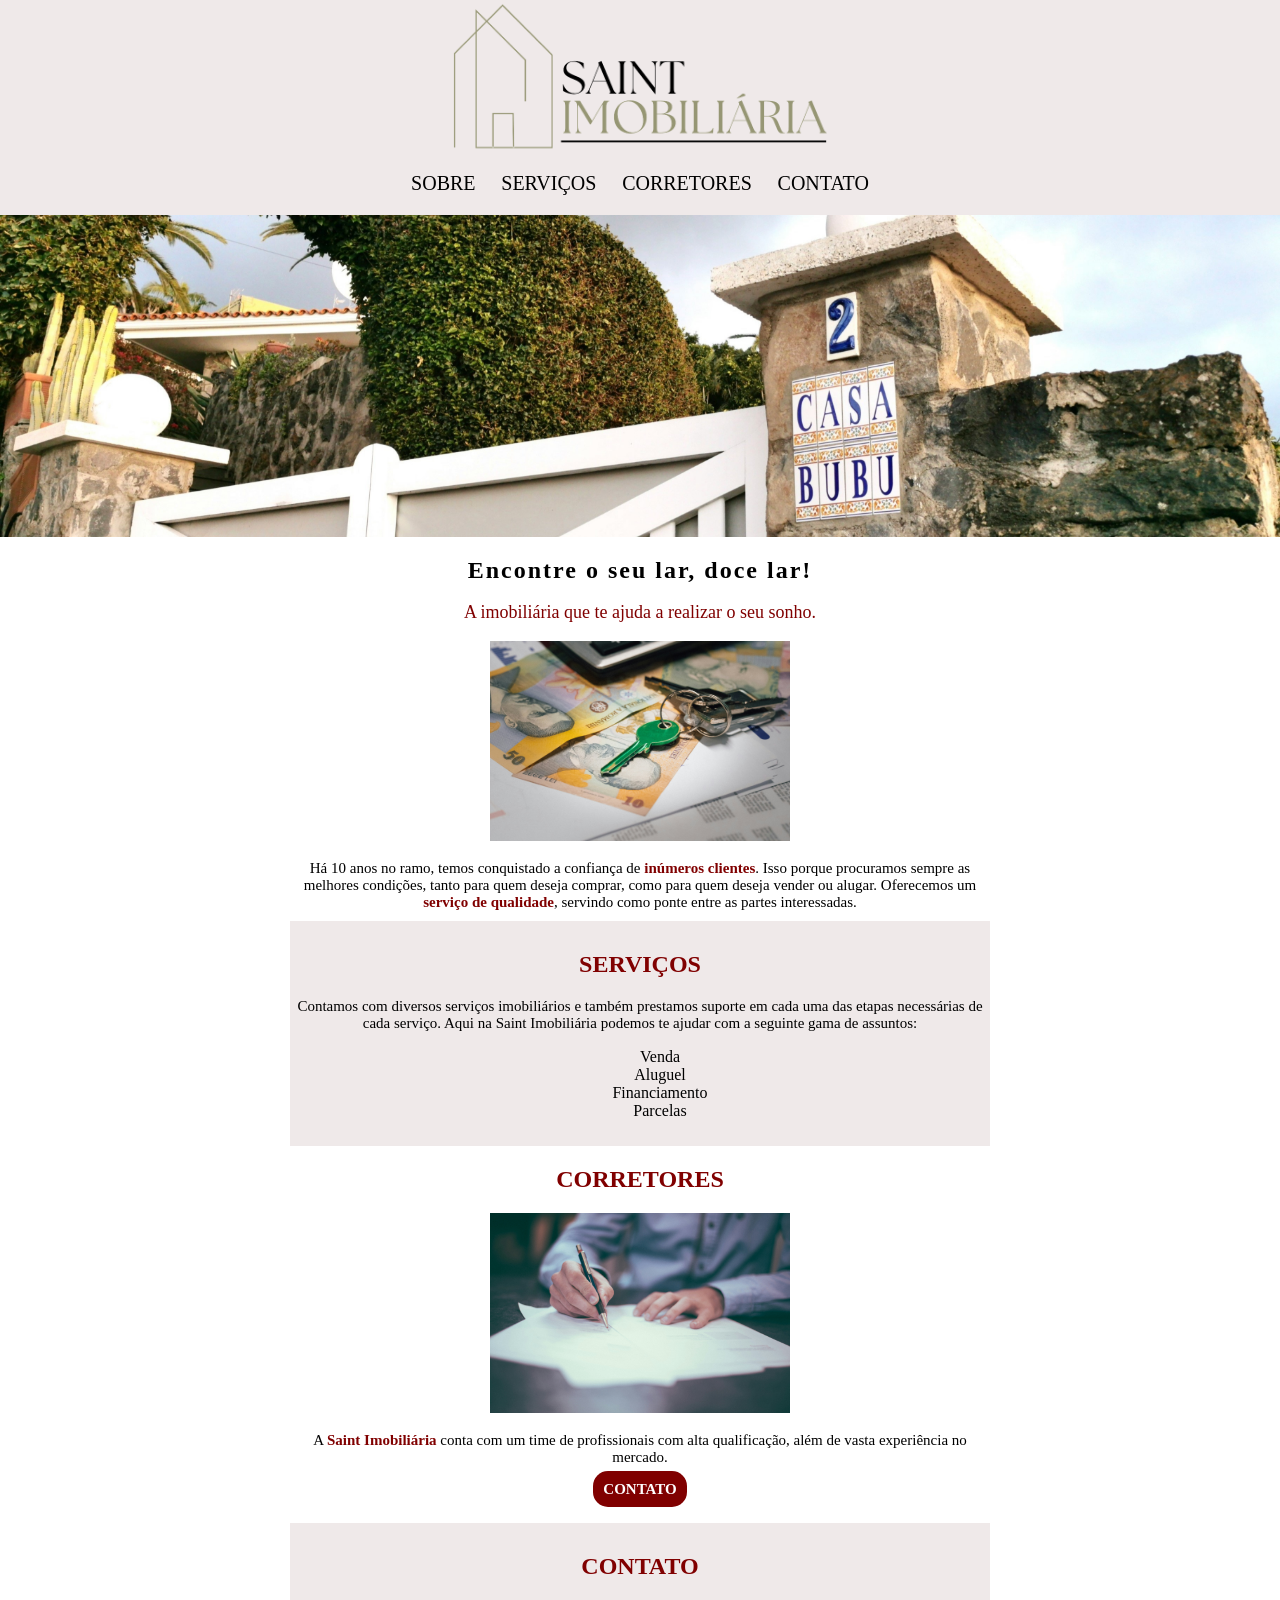
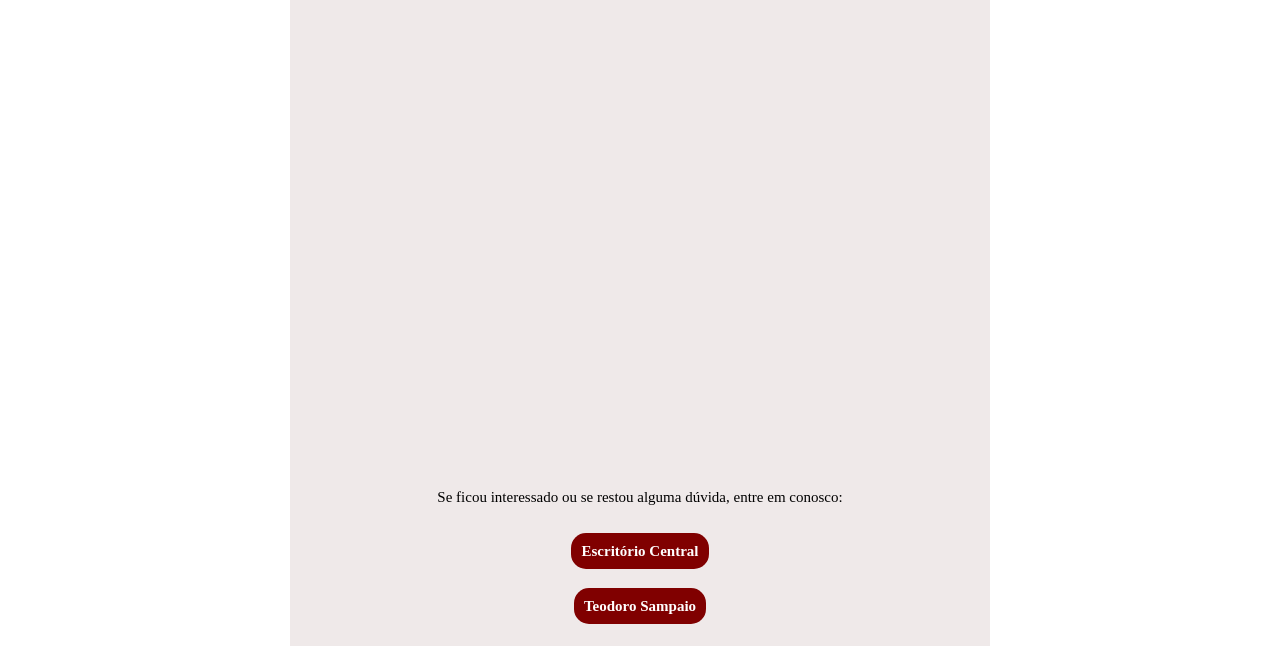
==== index.html @ 20eab26b "rename" ====
<!DOCTYPE html>

<html lang="pt-br">
    <head>
        <title>Saint Imobiliária</title>
        <meta charset="utf-8">
        <meta name="description" content="Encontre o seu lar, doce lar">
        <meta name="viewport" content="width=device-width, initial-scale:1">
        <link rel="stylesheet" href="imobiliaria.css">
    </head>

    <body>
        <div class="secao1">
            <img class="logomarca" src="Imagens/logo-imobiliaria.png" alt="Logomarca">
            <p>
                <a href="#Sobre" class="menuinicial">SOBRE</a>
                <a href="#Serviços" class="menuinicial">SERVIÇOS</a>
                <a href="#Corretores" class="menuinicial">CORRETORES</a>
                <a href="#Contato" class="menuinicial">CONTATO</a>
            </p>
        </div>

        <div class="secao2">
            <img class="banner" src="Imagens/banner.jpg" alt="Banner">
        </div>

        <div class="secao3" id="Sobre">
            <h1>Encontre o seu lar, doce lar!</h1>
            <h3>A imobiliária que te ajuda a realizar o seu sonho.</h3>
            <img class="imgparagrafo" src="Imagens/chaves.jpg" alt="Chaves">
            <p>
                Há <span>10 anos</span> no ramo, temos conquistado a confiança de <span class="span3">inúmeros clientes</span>. Isso porque procuramos sempre as melhores condições, tanto para quem deseja comprar, como para quem deseja vender ou alugar. Oferecemos um <span class="span3">serviço de qualidade</span>, servindo como ponte entre as partes interessadas.
            </p>
        </div>

        <div class="secao4" id="Serviços">
            <h2>SERVIÇOS</h2>
            <p>
                Contamos com diversos <span class="span4">serviços imobiliários</span> e também prestamos suporte em cada uma das etapas necessárias de cada serviço. Aqui na <span class="span4">Saint Imobiliária</span> podemos te ajudar com a seguinte gama de assuntos:
                <p>
                    <ul type="none">
                        <li>Venda</li>
                        <li>Aluguel</li>
                        <li>Financiamento</li>
                        <li>Parcelas</li>
                    </ul>
                </p>
            </p>
        </div>

        <div class="secao5" id="Corretores">
            <h2>CORRETORES</h2>
            <img class="imgparagrafo" src="Imagens/corretor.jpg" alt="Corretor">
            <p>
                A <span class="span3">Saint Imobiliária</span> conta com um time de profissionais com alta qualificação, além de vasta experiência no mercado.
            </p>
            <p>
                <a href="#Contato" id="Contato" class="contatocorretores">CONTATO</a>
            </p>
        </div>

        <div class="secao6" id="Contato">
            <h2>CONTATO</h2>
            <iframe src="https://www.google.com/maps/embed?pb=!1m18!1m12!1m3!1d1292.767598602418!2d-46.68218175094613!3d-23.586432626779683!2m3!1f0!2f0!3f0!3m2!1i1024!2i768!4f13.1!3m3!1m2!1s0x94ce5744e0ebff5b%3A0x769bf4a32f914782!2sGoogle%20S%C3%A3o%20Paulo!5e0!3m2!1spt-PT!2sbr!4v1730311815836!5m2!1spt-PT!2sbr" width="600" height="450" style="border:0;" allowfullscreen="" loading="lazy" referrerpolicy="no-referrer-when-downgrade"></iframe>
            <p class="secao6">
                Se ficou interessado ou se restou alguma dúvida, entre em conosco:
            </p>
            <p>
                <a class="emailcontato" href="mailto:saintimobiliaria@si.com">Escritório Central</a>
            </p>
            <p>
                <a class="emailcontato" href="mailto:saintimobiliaria@si.com">Teodoro Sampaio</a>
            </p>
        </div>
       

    </body>




</html>
---- imobiliaria.css ----
body {
    margin: 0 auto;
    text-align: center;
    font-family: verdana;

}
.secao1 {
    text-align: center;
    background-color: #efe9e9;
    padding-bottom: 10px;
    width: 100vw;
}

.logomarca {
    width: 500px;
}

.menuinicial {
    font-family: tahoma;
    text-decoration: none;
    padding-left: 10px;
    padding-right: 10px;
    font-size: 20px;
    color: black;
    border: 1px solid #efe9e9;
}

.banner {
    width: 100vw;
}

.imgparagrafo {
    width: 300px;
}

.secao3, .secao4, .secao5, .secao6 {
    width: 700px;
    margin: 0 auto;
    text-align: center;
}

h1 {
    font-size: 24px;
    letter-spacing: 2px;
}

h3 {
    font-size: 18px;
    font-weight: normal;
    color: maroon;
    font-family: Constantia;
}

p {
    font-size: 15px;
    margin-bottom: 10px;
}

h2 {
    color: maroon;
}

.span3 {
    font-weight: bold;
    color: maroon;
}

.secao4, .secao6 {
    background-color: #efe9e9;
    padding: 10px 0px;
}

ul {
    text-align: center;
}

.contatocorretores {
    background-color: maroon;
    color: white;
    font-weight: bold;
    text-decoration: none;
    padding: 10px;
    margin-top: 25px;
    border-radius: 15px;
}

.emailcontato {
    background-color: maroon;
    color: white;
    font-weight: bold;
    text-decoration: none;
    padding: 10px;
    margin-top: 10px;
    border-radius: 15px;
    line-height: 40px;
}

.iframe {
    width: 400px;
    height: 400px;
    border: none;
}

.secao6 {
    margin-top: 25px;
}
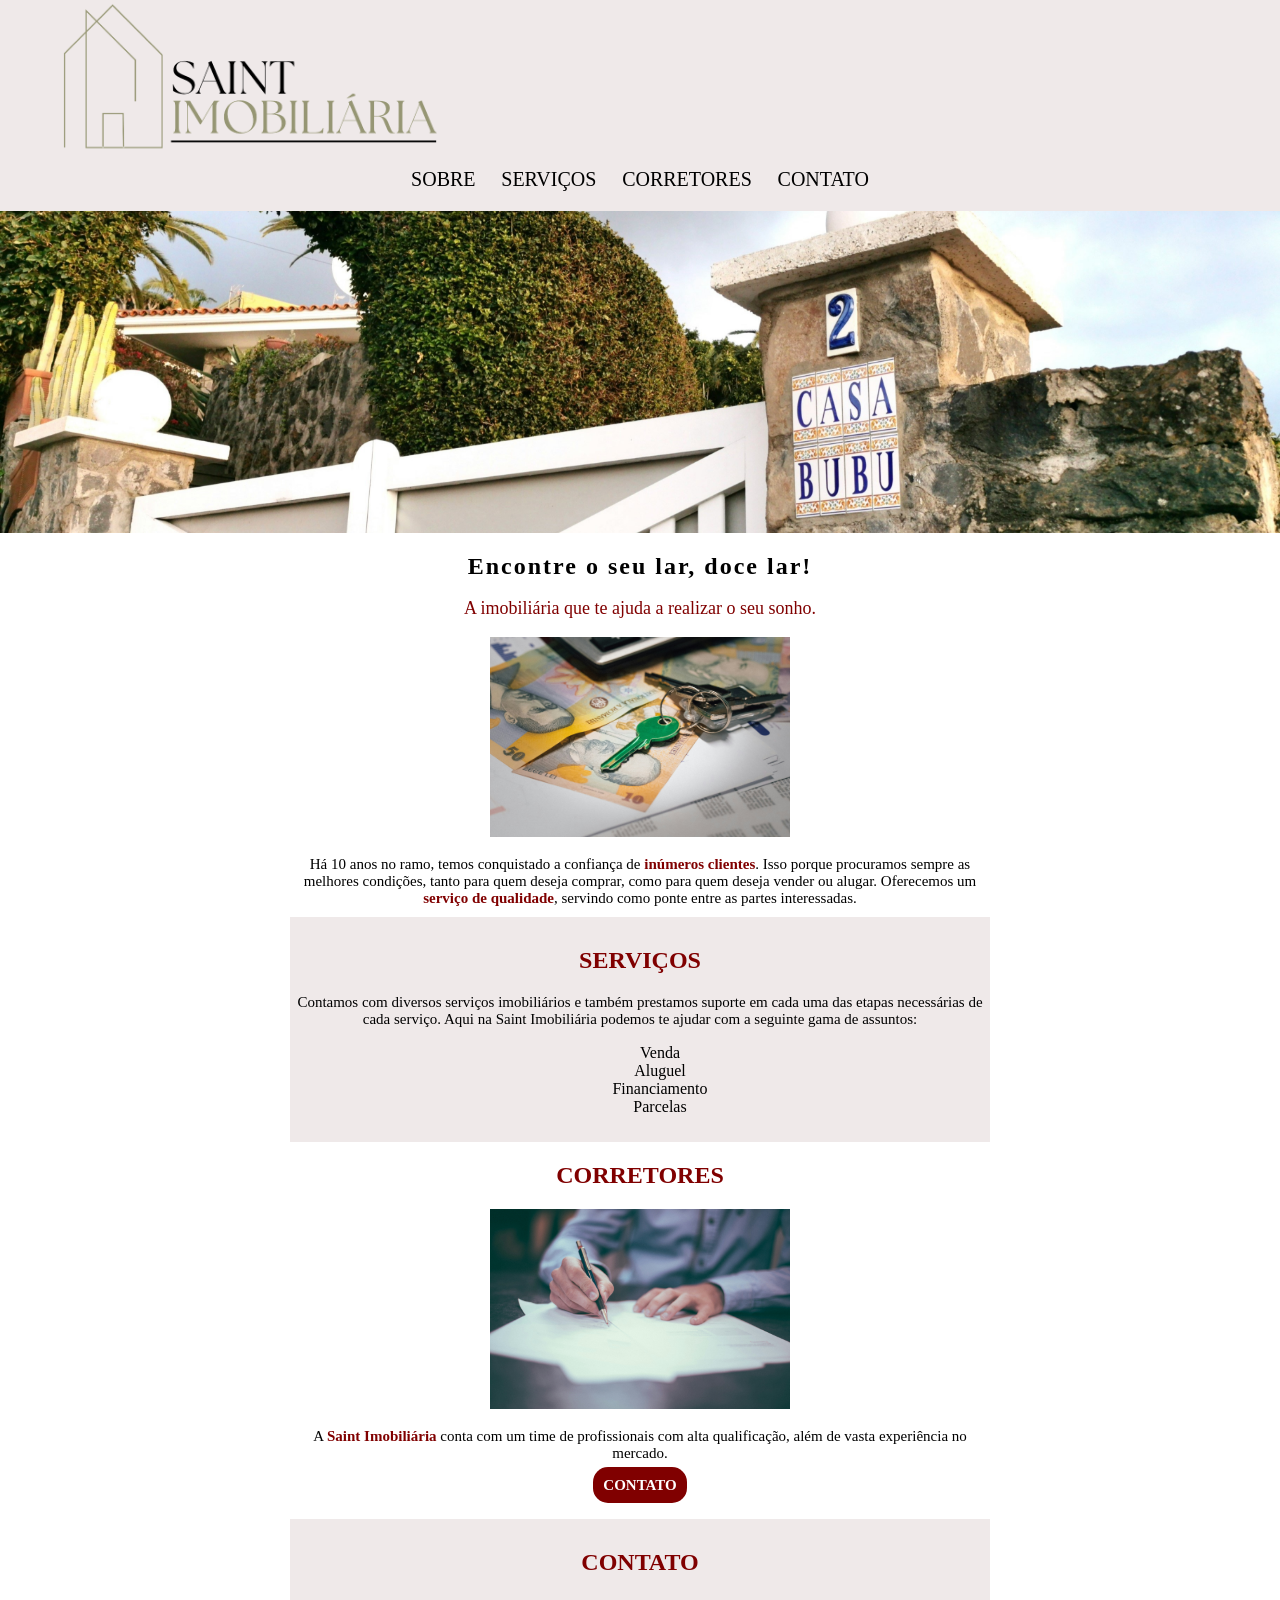
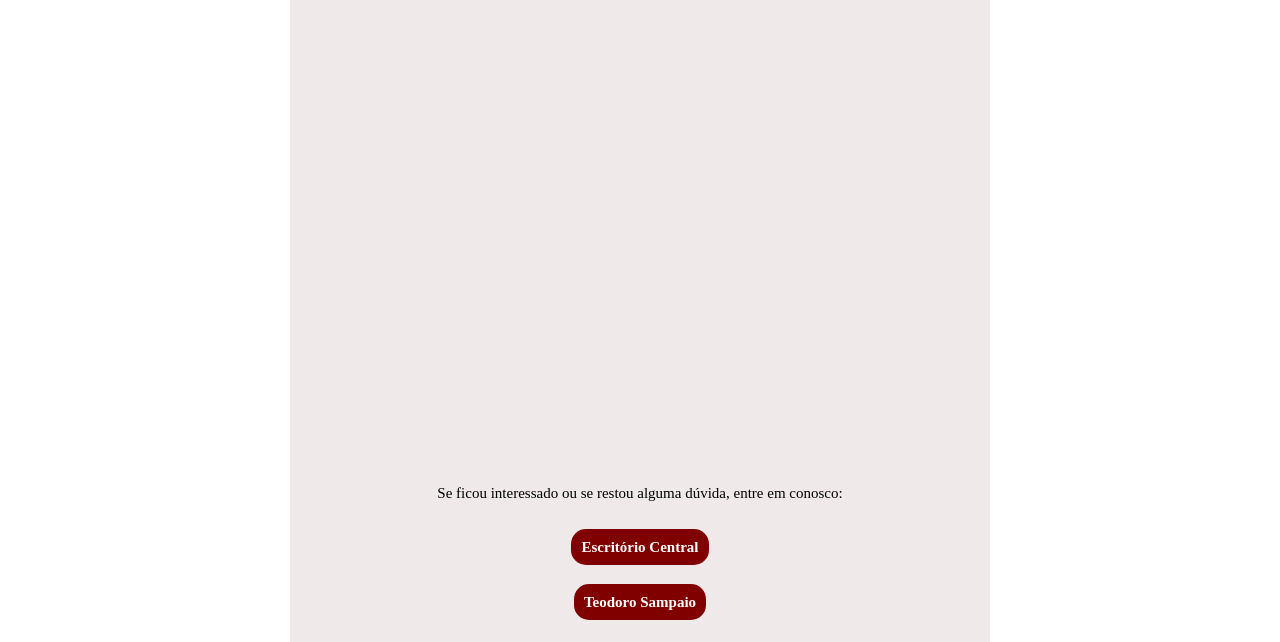
==== commit f18c53dc: "teste" ====
--- a/index.html
+++ b/index.html
@@ -5,7 +5,7 @@
         <title>Saint Imobiliária</title>
         <meta charset="utf-8">
         <meta name="description" content="Encontre o seu lar, doce lar">
-        <meta name="viewport" content="width=device-width, initial-scale:1">
+        <meta name="viewport" content="width=device-width, initial-scale=1.0">
         <link rel="stylesheet" href="imobiliaria.css">
     </head>
 
--- a/imobiliaria.css
+++ b/imobiliaria.css
@@ -9,6 +9,9 @@
     background-color: #efe9e9;
     padding-bottom: 10px;
     width: 100vw;
+    max-width: 100%;
+    display: flex;
+    flex-direction:column;
 }
 
 .logomarca {
@@ -84,6 +87,11 @@
     border-radius: 15px;
 }
 
+.contatocorretores:hover {
+    color: white;
+    text-decoration: underline;
+}
+
 .emailcontato {
     background-color: maroon;
     color: white;
@@ -95,6 +103,11 @@
     line-height: 40px;
 }
 
+.emailcontato:hover {
+    color: white;
+    text-decoration: underline;
+}
+
 .iframe {
     width: 400px;
     height: 400px;
